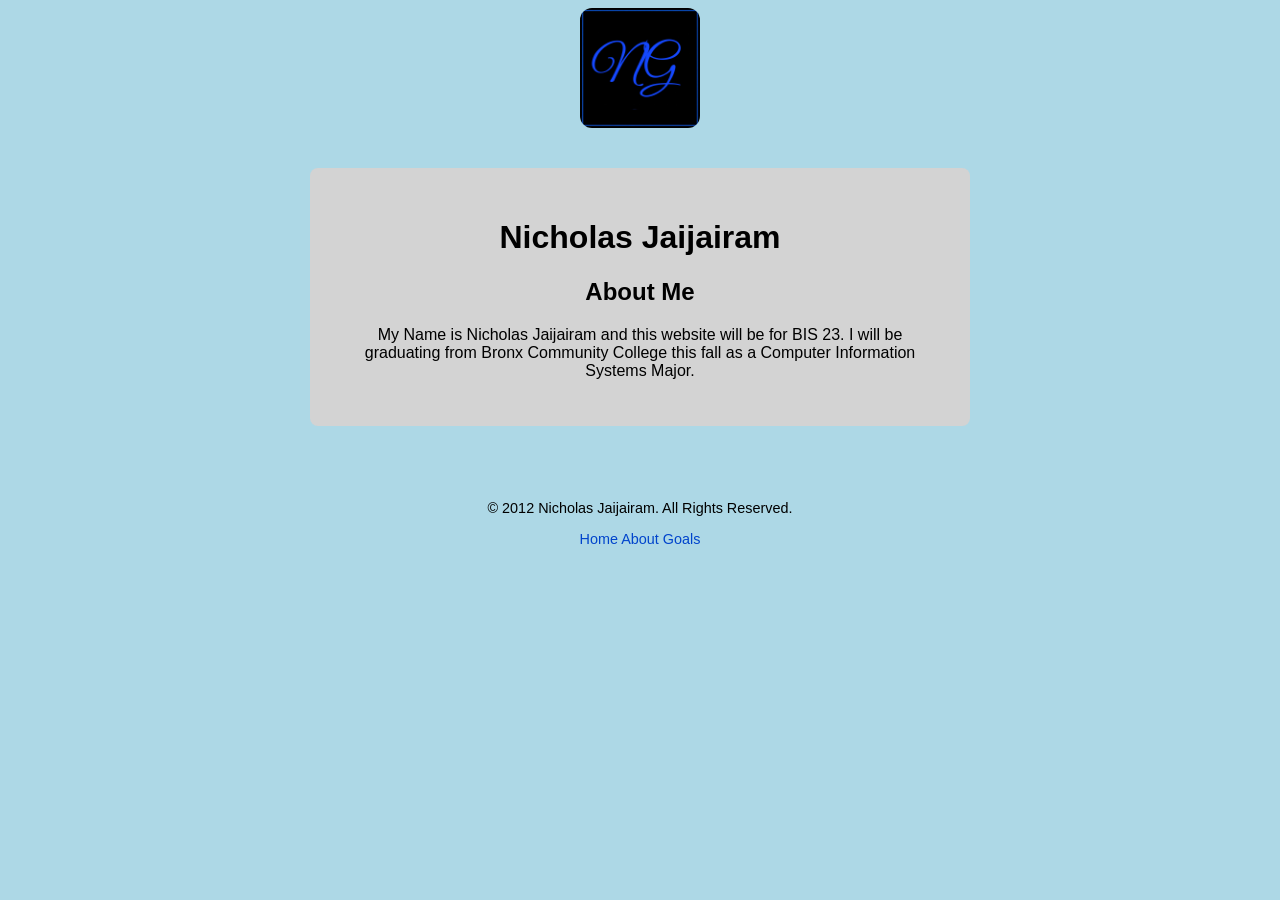
==== about.html @ 7cede570 "Create about.html" ====
<!DOCTYPE html>
<html>
<head>
  <title>Nicholas Jaijairam</title>
  <link rel="stylesheet" href="styles.css?v=2">
</head>
  <img src="NJlogo.jpg" alt="NJ Logo" style="display: block; margin: 0 auto 20px auto; width: 120px; border-radius: 12px;">
<body>
  <div class="container">
    <h1>Nicholas Jaijairam</h1>

    <h2>About Me</h2>
    <p>My Name is Nicholas Jaijairam and this website will be for BIS 23. I will be graduating from Bronx Community College this fall as a Computer Information Systems Major.</p>

  </div>

  <footer>
      <p>&copy; 2012 Nicholas Jaijairam. All Rights Reserved.</p>
      <p>
        <a href="index.html">Home</a>
        <a href="about.html">About</a> 
        <a href="goals.html">Goals</a>
      </p>
    </footer>

  <script>
    document.addEventListener('mousemove', (e) => {
      const particle = document.createElement('div');
      particle.className = 'trail-particle';
      
      particle.style.left = e.clientX + 'px';
      particle.style.top = e.clientY + 'px';
      
      document.body.appendChild(particle);

      setTimeout(() => {
  particle.remove();
  }, 300);
    });
  </script>
  </div>
</body>
</html>
</body>
</html>
---- styles.css ----
body {
  background-color: lightblue;
  font-family: Arial, sans-serif;
}

.container {
  background-color: #d3d3d3; /* Gray background for the box */
  max-width: 600px;
  margin: 40px auto;
  padding: 30px;
  border-radius: 8px;
}

/* Centers text and applies fonts to headings and paragraphs */
h1, h2, p {
  text-align: center;
  font-family: 'Trebuchet MS', sans-serif;
}

/* Footer styling */
footer {
  text-align: center;
  padding: 20px;
  margin-top: 40px;
  font-size: 0.9em;
}

footer a {
  color: #0044cc;
  text-decoration: none;
}

footer a:hover {
  text-decoration: underline;
}

/* Red Glow Trail Particles */
.trail-particle {
  position: fixed;
  width: 4px;                
  height: 4px;               
  background-color: #ff0000;
  border-radius: 50%;
  pointer-events: none;
  box-shadow: 0 0 4px 2px rgba(255, 0, 0, 0.7);
  transform: translate(-50%, -50%);
  animation: fadeOut 0.3s linear forwards;
  z-index: 9999;
}

@keyframes fadeOut {
  0% {
    opacity: 0.9;
    transform: translate(-50%, -50%) scale(1);
  }
  100% {
    opacity: 0;
    transform: translate(-50%, -50%) scale(0.1);
  }
}
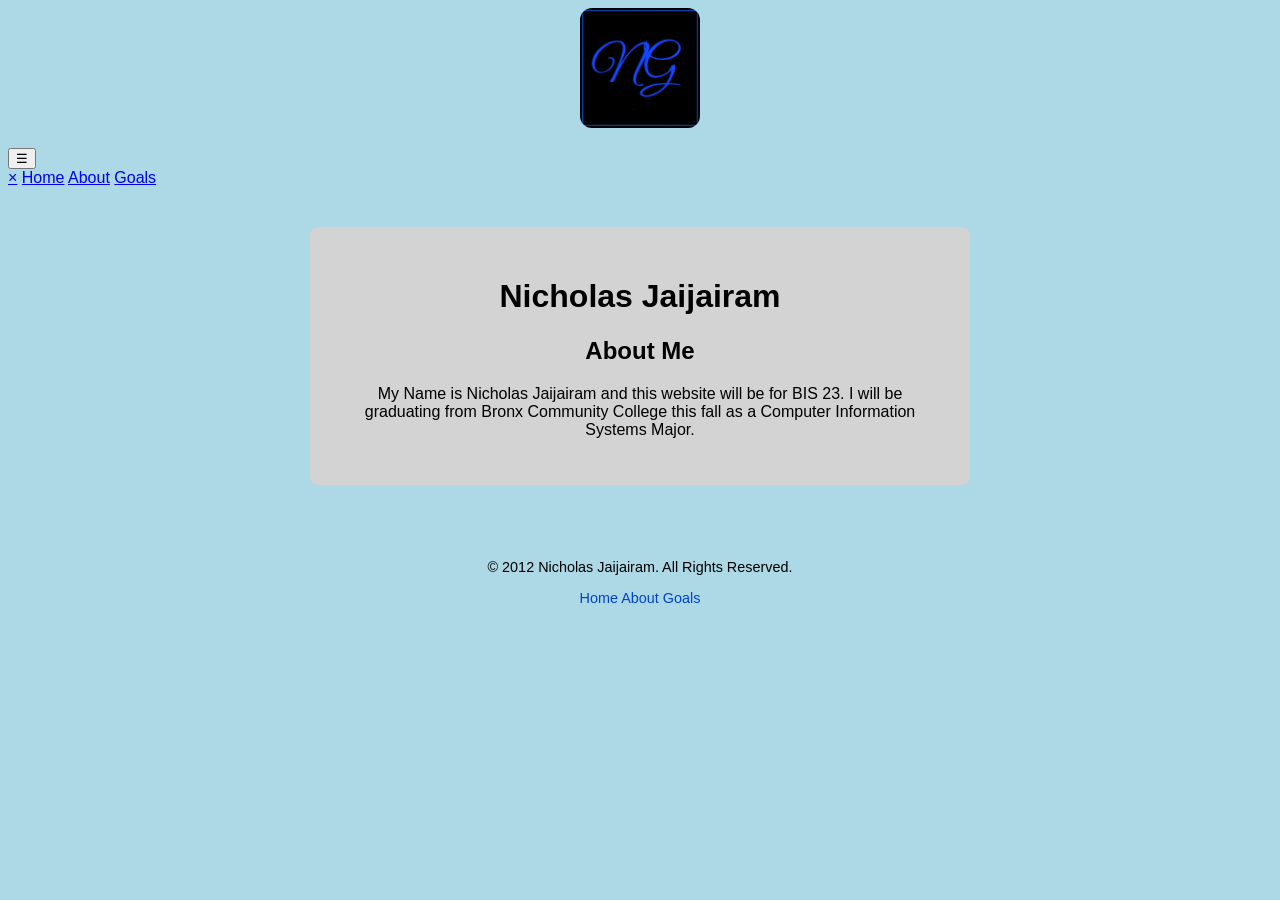
==== commit b83ccbca: "Update about.html" ====
--- a/about.html
+++ b/about.html
@@ -6,6 +6,21 @@
 </head>
   <img src="NJlogo.jpg" alt="NJ Logo" style="display: block; margin: 0 auto 20px auto; width: 120px; border-radius: 12px;">
 <body>
+
+  <!-- Hamburger Toggle Button -->
+  <button class="menu-btn" onclick="toggleMenu()">&#9776;</button>
+
+  <!-- Side Navigation Menu -->
+  <div id="sideNav" class="sidenav">
+    <a href="javascript:void(0)" class="close-btn" onclick="toggleMenu()">&times;</a>
+    <a href="index.html">Home</a>
+    <a href="about.html">About</a>
+    <a href="goals.html">Goals</a>
+  </div>
+
+  <!-- Background Overlay -->
+  <div id="overlay" class="overlay" onclick="toggleMenu()"></div>
+  
   <div class="container">
     <h1>Nicholas Jaijairam</h1>
 
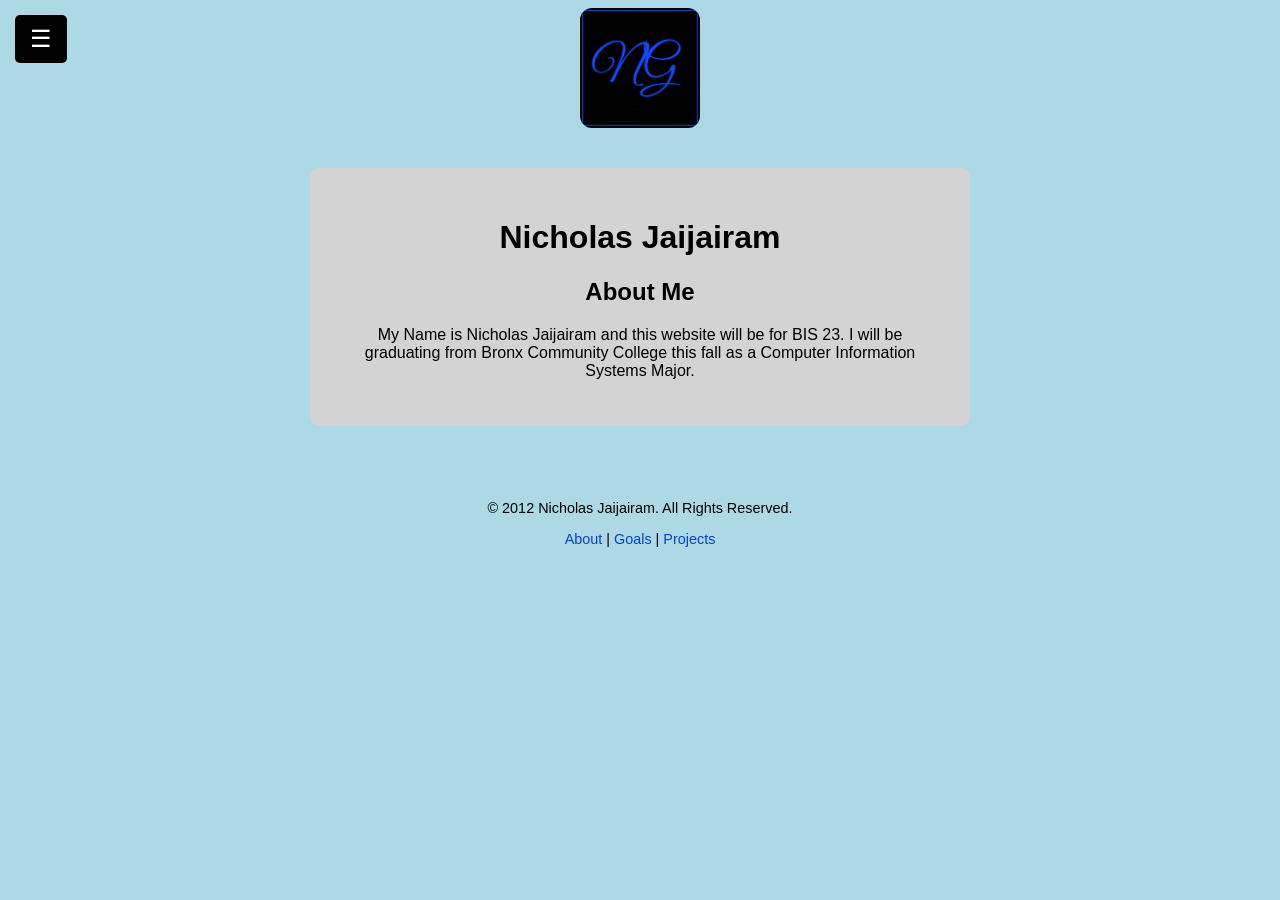
==== commit a2645cd9: "Update about.html" ====
--- a/about.html
+++ b/about.html
@@ -32,13 +32,26 @@
   <footer>
       <p>&copy; 2012 Nicholas Jaijairam. All Rights Reserved.</p>
       <p>
-        <a href="index.html">Home</a>
-        <a href="about.html">About</a> 
-        <a href="goals.html">Goals</a>
+        <a href="about.html">About</a> | 
+        <a href="goals.html">Goals</a> | 
+        <a href="projects.html">Projects</a>
       </p>
     </footer>
 
   <script>
+    function toggleMenu() {
+      const nav = document.getElementById("sideNav");
+      const overlay = document.getElementById("overlay");
+      
+      if (nav.style.width === "250px") {
+        nav.style.width = "0";
+        overlay.classList.remove("active");
+      } else {
+        nav.style.width = "250px";
+        overlay.classList.add("active");
+      }
+    }
+    
     document.addEventListener('mousemove', (e) => {
       const particle = document.createElement('div');
       particle.className = 'trail-particle';
--- a/styles.css
+++ b/styles.css
@@ -9,6 +9,74 @@
   margin: 40px auto;
   padding: 30px;
   border-radius: 8px;
+}
+
+/* Button style */
+.menu-btn {
+  font-size: 24px;
+  cursor: pointer;
+  background-color: #000;
+  color: white;
+  padding: 10px 15px;
+  border: none;
+  position: fixed;
+  top: 15px;
+  left: 15px;
+  z-index: 1000;
+  border-radius: 5px;
+}
+
+/* Side navigation menu */
+.sidenav {
+  height: 100%;
+  width: 0;
+  position: fixed;
+  z-index: 1001;
+  top: 0;
+  left: 0;
+  background-color: #111;
+  overflow-x: hidden;
+  transition: 0.3s;
+  padding-top: 60px;
+}
+
+/* Menu links */
+.sidenav a {
+  padding: 12px 32px;
+  text-decoration: none;
+  font-size: 20px;
+  color: #818181;
+  display: block;
+  transition: 0.3s;
+}
+
+.sidenav a:hover {
+  color: #f1f1f1;
+}
+
+/* Close button */
+.sidenav .close-btn {
+  position: absolute;
+  top: 10px;
+  right: 25px;
+  font-size: 36px;
+  margin-left: 50px;
+}
+
+/* Background overlay */
+.overlay {
+  display: none;
+  position: fixed;
+  top: 0;
+  left: 0;
+  width: 100%;
+  height: 100%;
+  background: rgba(0, 0, 0, 0.5);
+  z-index: 999;
+}
+
+.overlay.active {
+  display: block;
 }
 
 /* Centers text and applies fonts to headings and paragraphs */
@@ -58,3 +126,10 @@
     transform: translate(-50%, -50%) scale(0.1);
   }
 }
+
+@media screen and (max-width: 480px) {
+  .sidenav {
+    width: 0; /* Stays hidden initially */
+  }
+  /* mobile viewport */
+}
